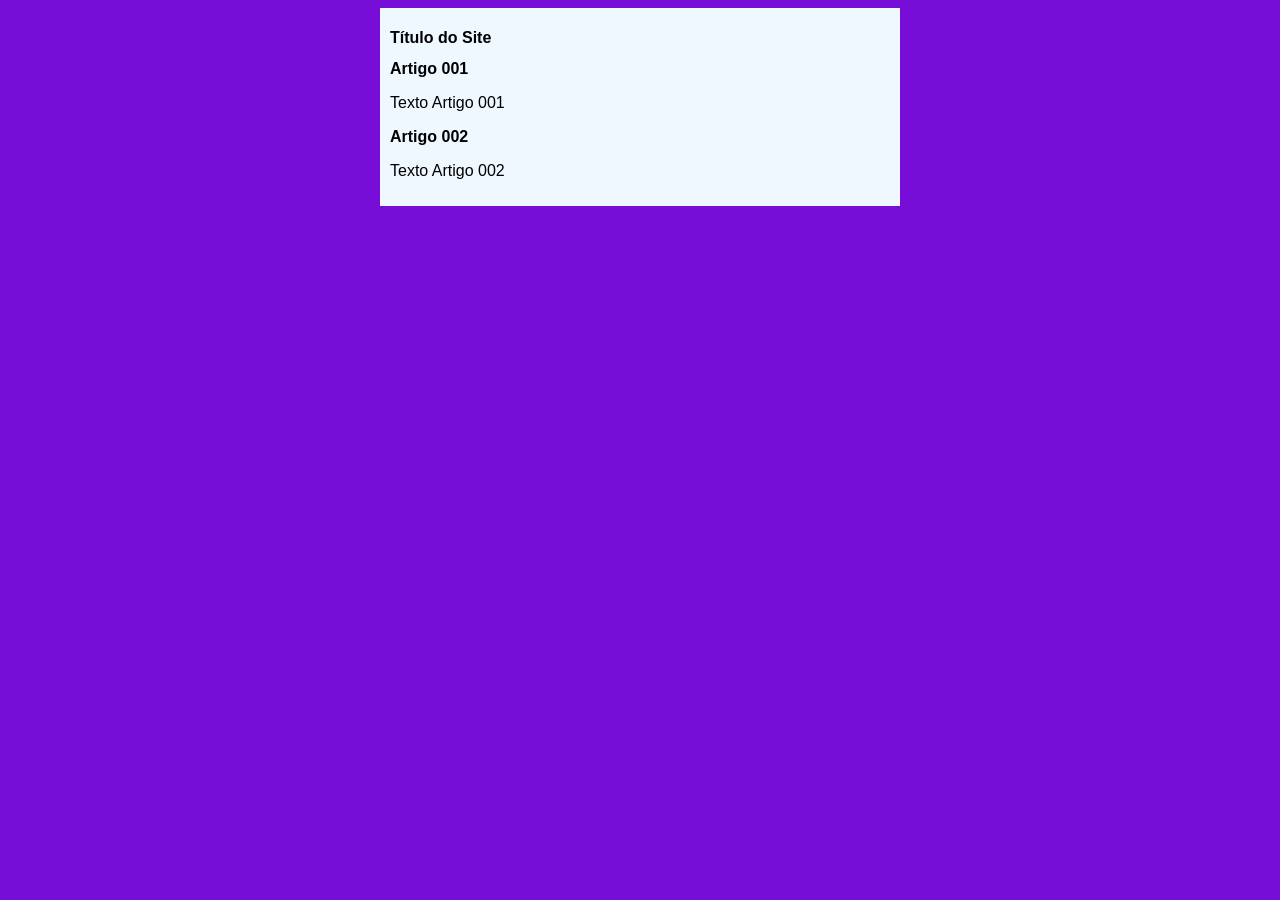
==== index.html @ c00e406f "iniciei o design" ====
<!DOCTYPE html>
<html lang="pt-br">
<head>
    <meta charset="UTF-8">
    <meta name="viewport" content="width=device-width, initial-scale=1.0">
    <title>Título do Site</title>
    <link rel="stylesheet" href="estilos/style.css">
</head>
<body>
    <main>
        <header>
            <h1>Título do Site</h1>
        </header>
        <article>
            <h2>Artigo 001</h2>
            <p>Texto Artigo 001</p>
        </article>
        <article>
            <h2>Artigo 002</h2>
            <p>Texto Artigo 002</p>
        </article>
    </main>
</body>
</html>
---- estilos/style.css ----
*{
    font-family: Arial, Helvetica, sans-serif;
    font-size: 16px;
}

body{
    background-color: rgb(119, 14, 216);
}

main{
    background-color: aliceblue;
    width: 500px;
    margin: auto;
    padding: 10px;
    box-shadow: 3px 3px 5px rgba(red, green, blue, alpha);
}
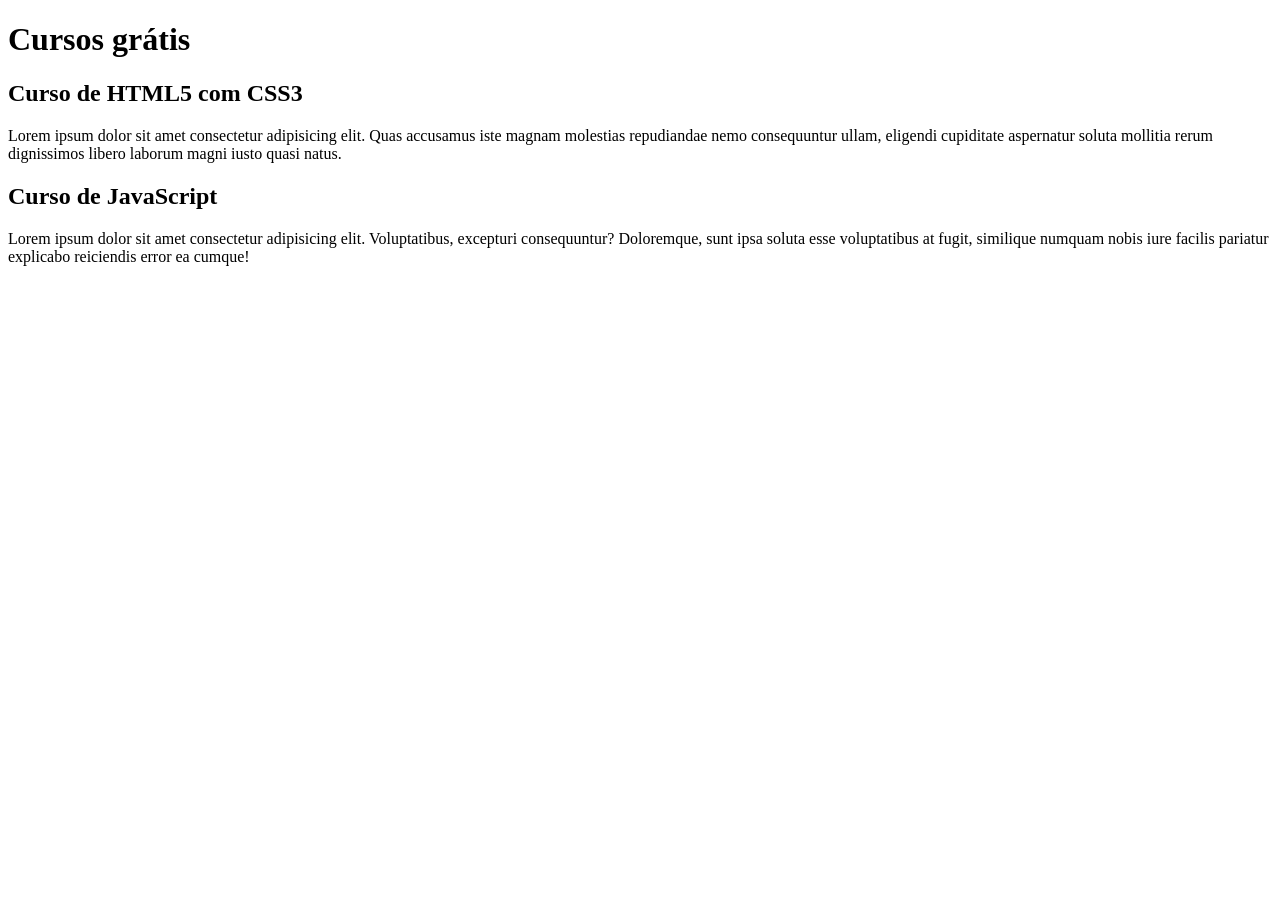
==== commit f7024bc5: "Update index.html" ====
--- a/index.html
+++ b/index.html
@@ -3,21 +3,20 @@
 <head>
     <meta charset="UTF-8">
     <meta name="viewport" content="width=device-width, initial-scale=1.0">
-    <title>Título do Site</title>
-    <link rel="stylesheet" href="estilos/style.css">
+    <title>Site CursoVideo</title>
 </head>
 <body>
     <main>
         <header>
-            <h1>Título do Site</h1>
+            <h1>Cursos grátis</h1>
         </header>
         <article>
-            <h2>Artigo 001</h2>
-            <p>Texto Artigo 001</p>
+            <h2>Curso de HTML5 com CSS3</h2>
+            <p>Lorem ipsum dolor sit amet consectetur adipisicing elit. Quas accusamus iste magnam molestias repudiandae nemo consequuntur ullam, eligendi cupiditate aspernatur soluta mollitia rerum dignissimos libero laborum magni iusto quasi natus.</p>
         </article>
         <article>
-            <h2>Artigo 002</h2>
-            <p>Texto Artigo 002</p>
+            <h2>Curso de JavaScript</h2>
+            <p>Lorem ipsum dolor sit amet consectetur adipisicing elit. Voluptatibus, excepturi consequuntur? Doloremque, sunt ipsa soluta esse voluptatibus at fugit, similique numquam nobis iure facilis pariatur explicabo reiciendis error ea cumque!</p>
         </article>
     </main>
 </body>
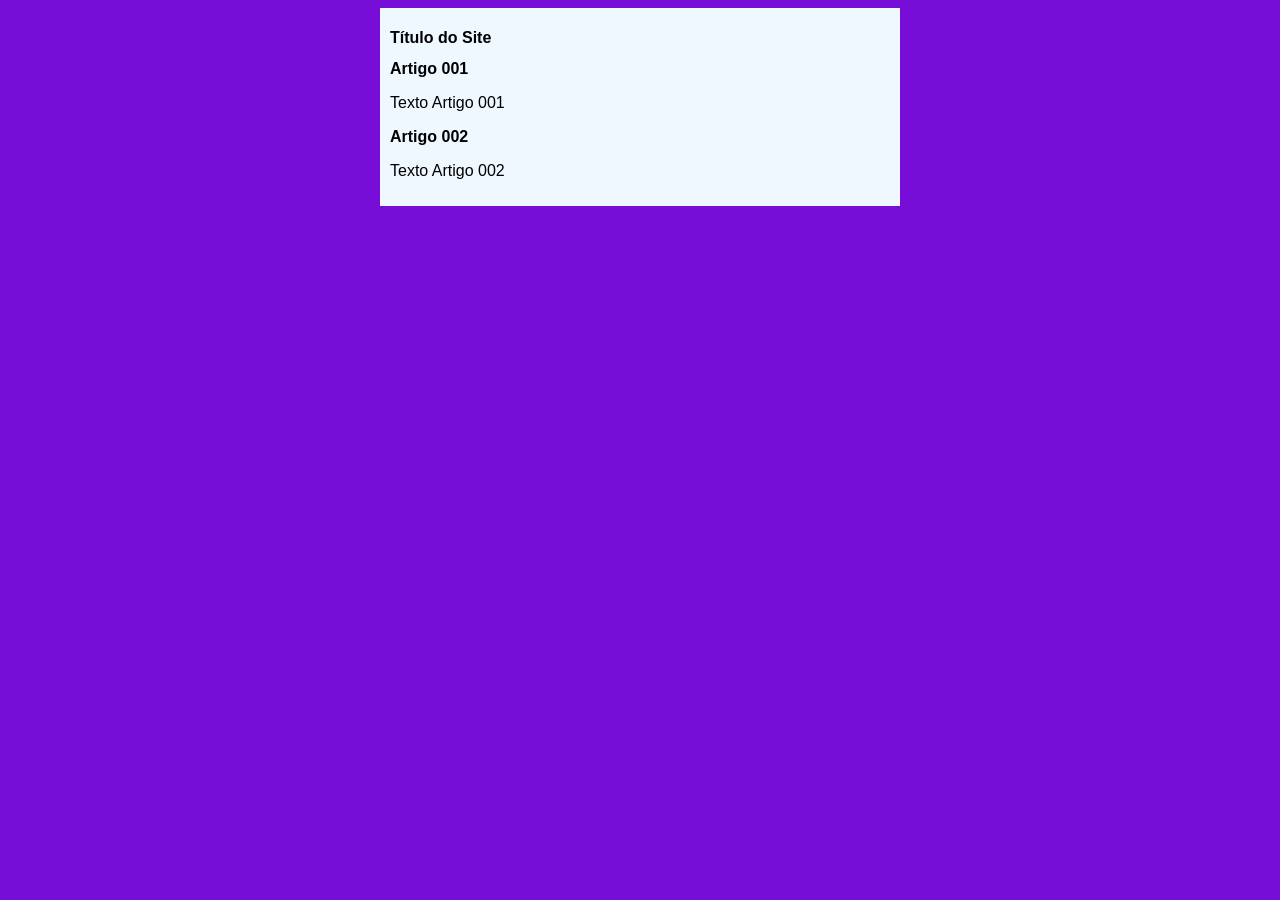
==== commit a4ac7334: "Update index.html" ====
--- a/index.html
+++ b/index.html
@@ -3,20 +3,21 @@
 <head>
     <meta charset="UTF-8">
     <meta name="viewport" content="width=device-width, initial-scale=1.0">
-    <title>Site CursoVideo</title>
+    <title>Curso em Video</title>
+    <link rel="stylesheet" href="estilos/style.css">
 </head>
 <body>
     <main>
         <header>
-            <h1>Cursos grátis</h1>
+            <h1>Título do Site</h1>
         </header>
         <article>
-            <h2>Curso de HTML5 com CSS3</h2>
-            <p>Lorem ipsum dolor sit amet consectetur adipisicing elit. Quas accusamus iste magnam molestias repudiandae nemo consequuntur ullam, eligendi cupiditate aspernatur soluta mollitia rerum dignissimos libero laborum magni iusto quasi natus.</p>
+            <h2>Artigo 001</h2>
+            <p>Texto Artigo 001</p>
         </article>
         <article>
-            <h2>Curso de JavaScript</h2>
-            <p>Lorem ipsum dolor sit amet consectetur adipisicing elit. Voluptatibus, excepturi consequuntur? Doloremque, sunt ipsa soluta esse voluptatibus at fugit, similique numquam nobis iure facilis pariatur explicabo reiciendis error ea cumque!</p>
+            <h2>Artigo 002</h2>
+            <p>Texto Artigo 002</p>
         </article>
     </main>
 </body>
--- a/estilos/style.css
+++ b/estilos/style.css
@@ -0,0 +1,16 @@
+*{
+    font-family: Arial, Helvetica, sans-serif;
+    font-size: 16px;
+}
+
+body{
+    background-color: rgb(119, 14, 216);
+}
+
+main{
+    background-color: aliceblue;
+    width: 500px;
+    margin: auto;
+    padding: 10px;
+    box-shadow: 3px 3px 5px rgba(red, green, blue, alpha);
+}
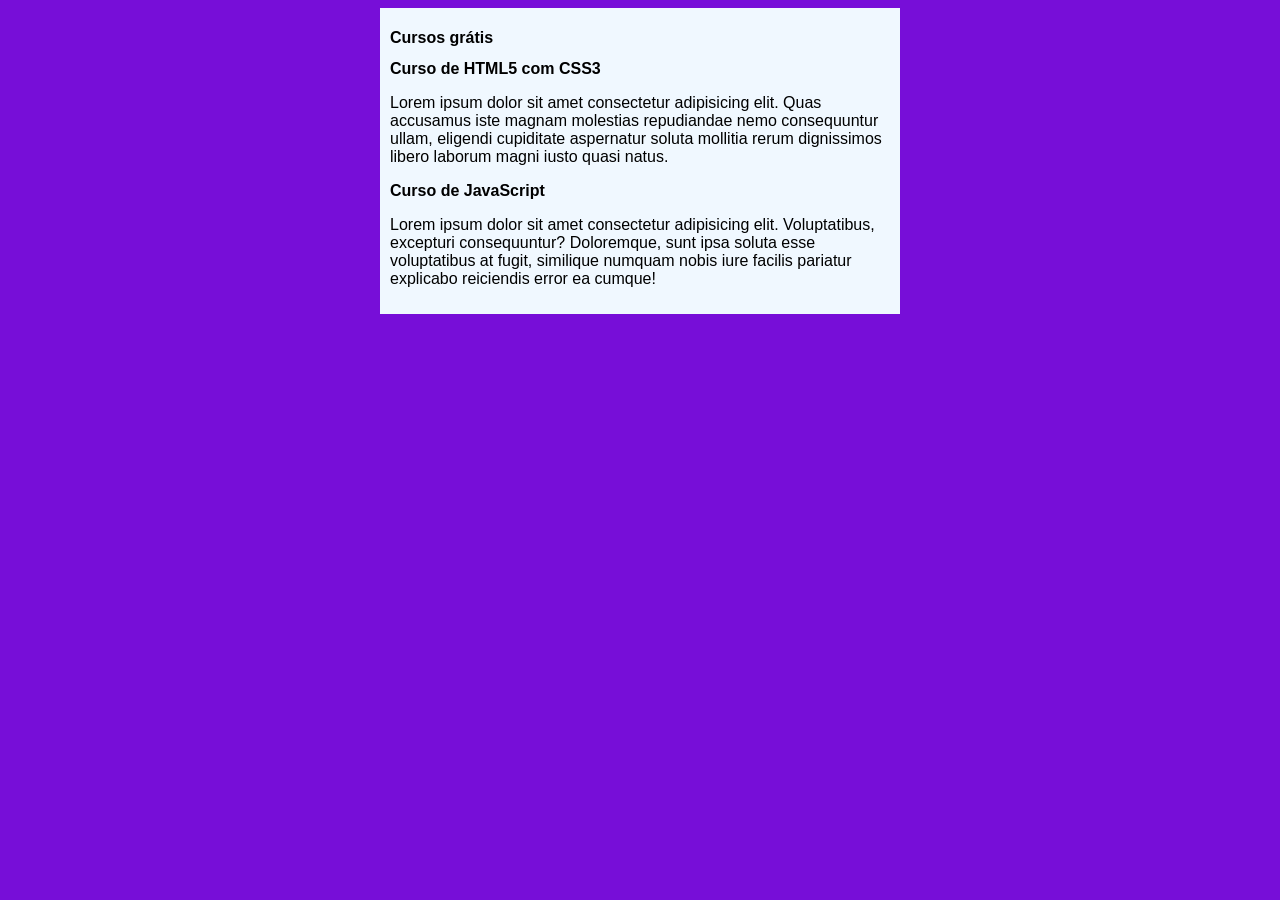
==== commit 089283be: "Merge branch 'design'" ====
--- a/index.html
+++ b/index.html
@@ -9,15 +9,15 @@
 <body>
     <main>
         <header>
-            <h1>Título do Site</h1>
+            <h1>Cursos grátis</h1>
         </header>
         <article>
-            <h2>Artigo 001</h2>
-            <p>Texto Artigo 001</p>
+            <h2>Curso de HTML5 com CSS3</h2>
+            <p>Lorem ipsum dolor sit amet consectetur adipisicing elit. Quas accusamus iste magnam molestias repudiandae nemo consequuntur ullam, eligendi cupiditate aspernatur soluta mollitia rerum dignissimos libero laborum magni iusto quasi natus.</p>
         </article>
         <article>
-            <h2>Artigo 002</h2>
-            <p>Texto Artigo 002</p>
+            <h2>Curso de JavaScript</h2>
+            <p>Lorem ipsum dolor sit amet consectetur adipisicing elit. Voluptatibus, excepturi consequuntur? Doloremque, sunt ipsa soluta esse voluptatibus at fugit, similique numquam nobis iure facilis pariatur explicabo reiciendis error ea cumque!</p>
         </article>
     </main>
 </body>
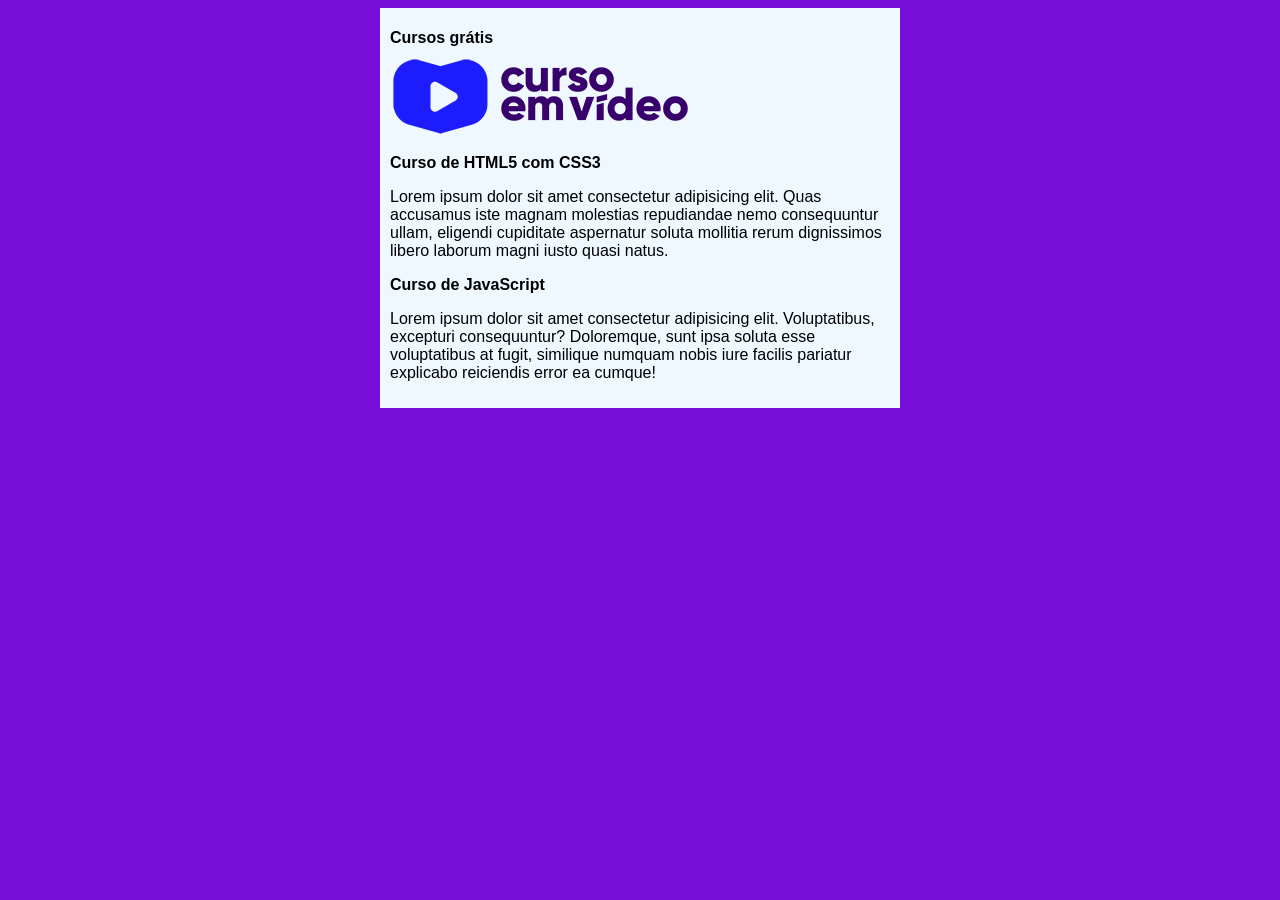
==== commit 8466711d: "Update index.html" ====
--- a/index.html
+++ b/index.html
@@ -10,6 +10,7 @@
     <main>
         <header>
             <h1>Cursos grátis</h1>
+            <img src="imagens/curso-em-video-cor.png" alt="Curso em Video">
         </header>
         <article>
             <h2>Curso de HTML5 com CSS3</h2>
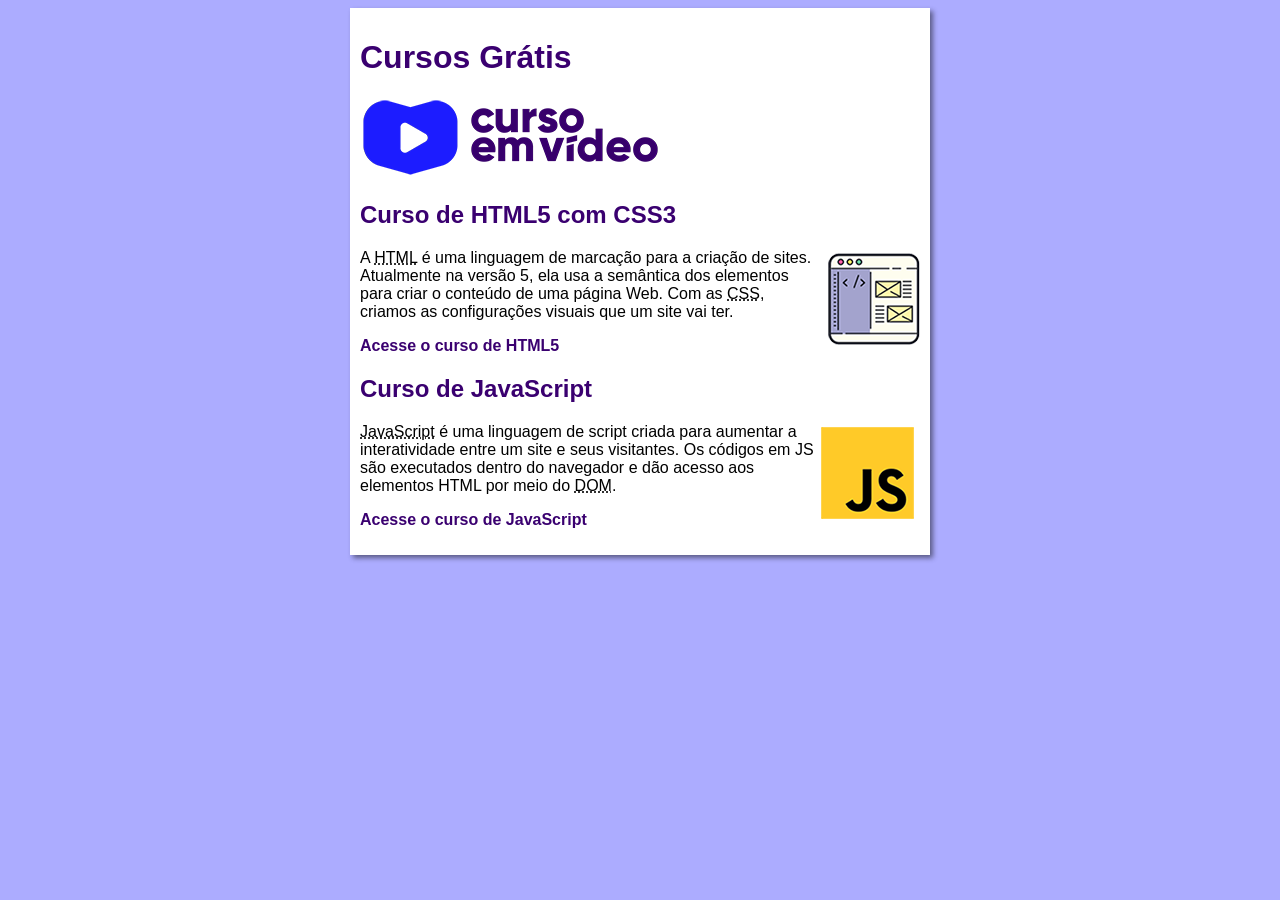
==== commit 3072baa2: "atualização" ====
--- a/index.html
+++ b/index.html
@@ -3,22 +3,26 @@
 <head>
     <meta charset="UTF-8">
     <meta name="viewport" content="width=device-width, initial-scale=1.0">
-    <title>Curso em Video</title>
+    <title>Curso em Vídeo</title>
     <link rel="stylesheet" href="estilos/style.css">
 </head>
 <body>
     <main>
         <header>
-            <h1>Cursos grátis</h1>
-            <img src="imagens/curso-em-video-cor.png" alt="Curso em Video">
+            <h1>Cursos Grátis</h1>
+            <img src="imagens/curso-em-video-cor.png" alt="Curso em Vídeo">
         </header>
         <article>
             <h2>Curso de HTML5 com CSS3</h2>
-            <p>Lorem ipsum dolor sit amet consectetur adipisicing elit. Quas accusamus iste magnam molestias repudiandae nemo consequuntur ullam, eligendi cupiditate aspernatur soluta mollitia rerum dignissimos libero laborum magni iusto quasi natus.</p>
+            <img class="lado" src="imagens/curso-html-css.png" alt="Curso HTML">
+            <p>A <abbr title="HyperText Markup Language">HTML</abbr> é uma linguagem de marcação para a criação de sites. Atualmente na versão 5, ela usa a semântica dos elementos para criar o conteúdo de uma página Web. Com as <abbr title="Cascading Style Sheets">CSS</abbr>, criamos as configurações visuais que um site vai ter.</p>
+            <p><a href="curso-html.html">Acesse o curso de HTML5</a></p>
         </article>
         <article>
             <h2>Curso de JavaScript</h2>
-            <p>Lorem ipsum dolor sit amet consectetur adipisicing elit. Voluptatibus, excepturi consequuntur? Doloremque, sunt ipsa soluta esse voluptatibus at fugit, similique numquam nobis iure facilis pariatur explicabo reiciendis error ea cumque!</p>
+            <img class="lado" src="imagens/curso-javascript.png" alt="Curso JS">
+            <p><abbr title="JavaScript">JavaScript</abbr> é uma linguagem de script criada para aumentar a interatividade entre um site e seus visitantes. Os códigos em JS são executados dentro do navegador e dão acesso aos elementos HTML por meio do <abbr title="Document Object Model">DOM</abbr>.</p>
+            <p><a href="curso-js.html">Acesse o curso de JavaScript</a></p>
         </article>
     </main>
 </body>
--- a/estilos/style.css
+++ b/estilos/style.css
@@ -1,16 +1,42 @@
-*{
+* {
     font-family: Arial, Helvetica, sans-serif;
     font-size: 16px;
 }
 
-body{
-    background-color: rgb(119, 14, 216);
+body {
+    background-color: #acacff;
+
 }
 
-main{
-    background-color: aliceblue;
-    width: 500px;
+main {
+    background-color: white;
+    width: 560px;
     margin: auto;
     padding: 10px;
-    box-shadow: 3px 3px 5px rgba(red, green, blue, alpha);
+    box-shadow: 3px 3px 5px rgba(0, 0, 0, 0.473);
+}
+
+h1 {
+    font-size: 2em;
+    color: rgb(58, 0, 112);
+}
+
+h2 {
+    font-size: 1.5em;
+    color: rgb(58, 0, 112);
+}
+
+img.lado {
+    float: right;
+}
+
+a {
+    text-decoration: none;
+    font-weight: bold;
+    color: rgb(58, 0, 112);
+}
+
+a:hover {
+    text-decoration: underline;
+    color: rgb(26, 26, 255);
 }
